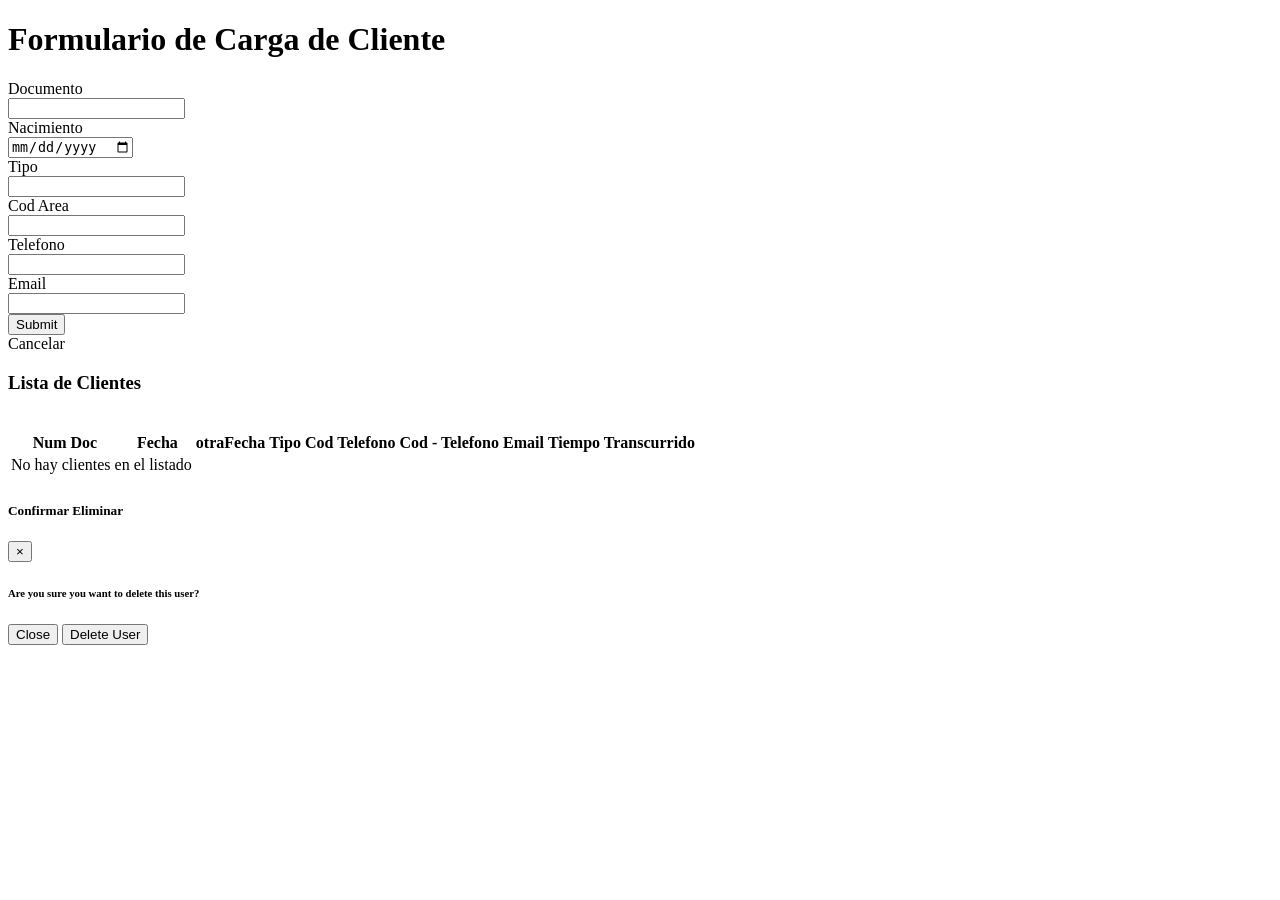
==== src/main/resources/templates/cliente.html @ 520c9242 "TP04 con BD MySQL Se comparte el trabajo 04 con los agregados para trabajar con MySQL Se incorpora J" ====
<!DOCTYPE html>
<html xmlns:th="http://www.thymeleaf.org">
<head>
<link th:rel="stylesheet" type="text/css" th:href="@{/css/miEstilo.css}">
<link th:rel="stylesheet" type="text/css" th:href="@{/webjars/bootstrap/4.5.0/css/bootstrap.min.css}">
<link th:rel="stylesheet"
	th:href="@{/webjars/font-awesome/5.11.2/css/all.css} " />
<meta charset="UTF-8">
<title>Insert title here</title>
</head>
<body>
	<div class="container">
		<div th:insert="layout/header :: header"></div>

		<h1>Formulario de Carga de Cliente</h1>
		
			<form id="formProducto" th:object="${unCliente}" th:action="${editMode}?@{/cliente/modificar}:@{/cliente/guardar}" method="post">
				<div class="form-group row">
					<label for="numdoc" class="col-sm-2 col-form-label">Documento</label>
					<div class="col-sm-10">
					<input type="number" id="numdoc" th:field="*{nroDocumento}" class="form-control"></div>
				</div>
				<div class="form-group row">
					<label for="fechanac" class="col-sm-2 col-form-label">Nacimiento</label>
					<div class="col-sm-10">
					<input type="date" id="fechanac" th:field="*{fechaNacimiento}" class="form-control"></div> 
				</div>
				<div class="form-group row">
					<label	for="tipo" class="col-sm-2 col-form-label">Tipo</label>
					<div class="col-sm-10">
					<input type="text" id="tipo" th:field="*{tipoDocumento}" class="form-control"></div>
				</div>
				<div class="form-group row">
				 	<label for="codigo" class="col-sm-2 col-form-label">Cod Area</label>
				 	<div class="col-sm-10">
				 	<input type="number" id="codigo" th:field="*{codigoAreaTelefono}" class="form-control"></div>
				</div>
				<div class="form-group row">
				 	<label	for="numtel" class="col-sm-2 col-form-label">Telefono</label>
				 	<div class="col-sm-10">
				 	<input type="number" id="numtel" th:field="*{numTelefono}" class="form-control"></div>
				</div>
				<div class="form-group row">
					<label for="email" class="col-sm-2 col-form-label">Email</label>
					<div class="col-sm-10">
					<input type="email" id="email" th:field="*{email}" class="col-sm-10 form-control">
				</div></div>
				<div>
				<div class="form-group row">
				<div class="col-sm-6">
				<input type="submit" class="btn btn-success btn-block"  th:value="${editMode}?'Modificar Cliente':'Crear Cliente'">
				</div>
				<div class="col-sm-6">				
				<a class="btn btn-secondary btn-block" th:href="@{'/cancelar'}">Cancelar</a>				
				</div>
				</div>
				
				</div>

			</form>
		
		<!-- ---------------------------------------------------------------- -->

		<h3>Lista de Clientes</h3>
		<br>
		<div class="table-responsive">
			<table class="table">
				<tr>
					<th class="columna">Num Doc</th>
					<th>Fecha</th>
					<th>otraFecha</th>
					<th>Tipo</th>
					<th>Cod</th>
					<th>Telefono</th>
					<th>Cod - Telefono</th>
					<th>Email</th>
					<th>Tiempo Transcurrido</th>
				</tr>
				<tr th:if="${clientes.empty}">
            		<td colspan="2"> No hay clientes en el listado </td>
        		</tr>
				<tr th:each="cli : ${clientes}">
					<td class="columna" th:text="${cli.nroDocumento}"></td>
					<td th:text="${cli.fechaNacimiento}"></td>
					<td	th:text="${#temporals.format(cli.fechaNacimiento,'dd/MM/yyyy')}"></td>
					<td th:text="${cli.tipoDocumento}"></td>
					<td th:text="${cli.codigoAreaTelefono}"></td>
					<td th:text="${cli.numTelefono}"></td>
					<td th:text="${cli.codigoAreaTelefono}+' - ' +${cli.numTelefono}"></td>
					<td th:text="${cli.email}"></td>
					<td><a th:href="@{'/cliente/editar/'+${cli.nroDocumento}}">
								<i class="far fa-edit fa-2x"></i></a>
						<a th:onclick="'javascript:confirmarEliminar(\''+${cli.nroDocumento}+'\');'"><i class="fa fa-trash-alt"></i></a>
				</tr>
			</table>
		</div>
		
		<!--Modal Eliminar--> 
							<div class="modal fade" id="modalEliminar" tabindex="-1" role="dialog" aria-labelledby="eliminarModal" aria-hidden="true">
								<div class="modal-dialog modal-dialog-centered" role="document">
									<div class="modal-content">
										<div class="modal-header">
											<h5 class="modal-title" id="eliminarModalTitulo">Confirmar Eliminar</h5>
											<button type="button" class="close" data-dismiss="modal" aria-label="Close">
												<span aria-hidden="true">&times;</span>
											</button>
										</div>
										<div class="modal-body"><h6>Are you sure you want to delete this user?</h6></div>
										<input type="hidden" id="identificadorUsuarioHiddenInput" name="userIdHiddenInput"/>
										<div class="modal-footer">
											<button type="button" class="btn btn-secondary"	data-dismiss="modal">Close</button>
											<button type="button" class="btn btn-primary" th:onclick="eliminarUsuario()">Delete User</button>
										</div>
									</div>
								</div>
							</div>
		
		<script type="text/javascript">
function confirmarEliminar(id){
	$('#modalEliminar').modal('show');
	$("#identificadorUsuarioHiddenInput").val(id);
}

function eliminarUsuario(){
	var id = $("#identificadorUsuarioHiddenInput").val();
    window.location = "eliminarCliente/"+id;
}
</script>
		<script th:src="@{/webjars/jquery/3.5.1/jquery.min.js}"
			type="text/javascript" src="webjars/jquery/3.5.1/jquery.min.js"></script>
		<script th:src="@{/webjars/popper.js/1.16.0/popper.min.js}"
			type="text/javascript" src="webjars/popper.js/1.16.0/popper.min.js"></script>
		<script th:src="@{/webjars/bootstrap/4.5.0/js/bootstrap.min.js}"
			type="text/javascript"
			src="webjars/bootstrap/4.5.0/js/bootstrap.min.js"></script>

		<div th:insert="layout/footer :: footer"></div>
	</div>
</body>
</html>
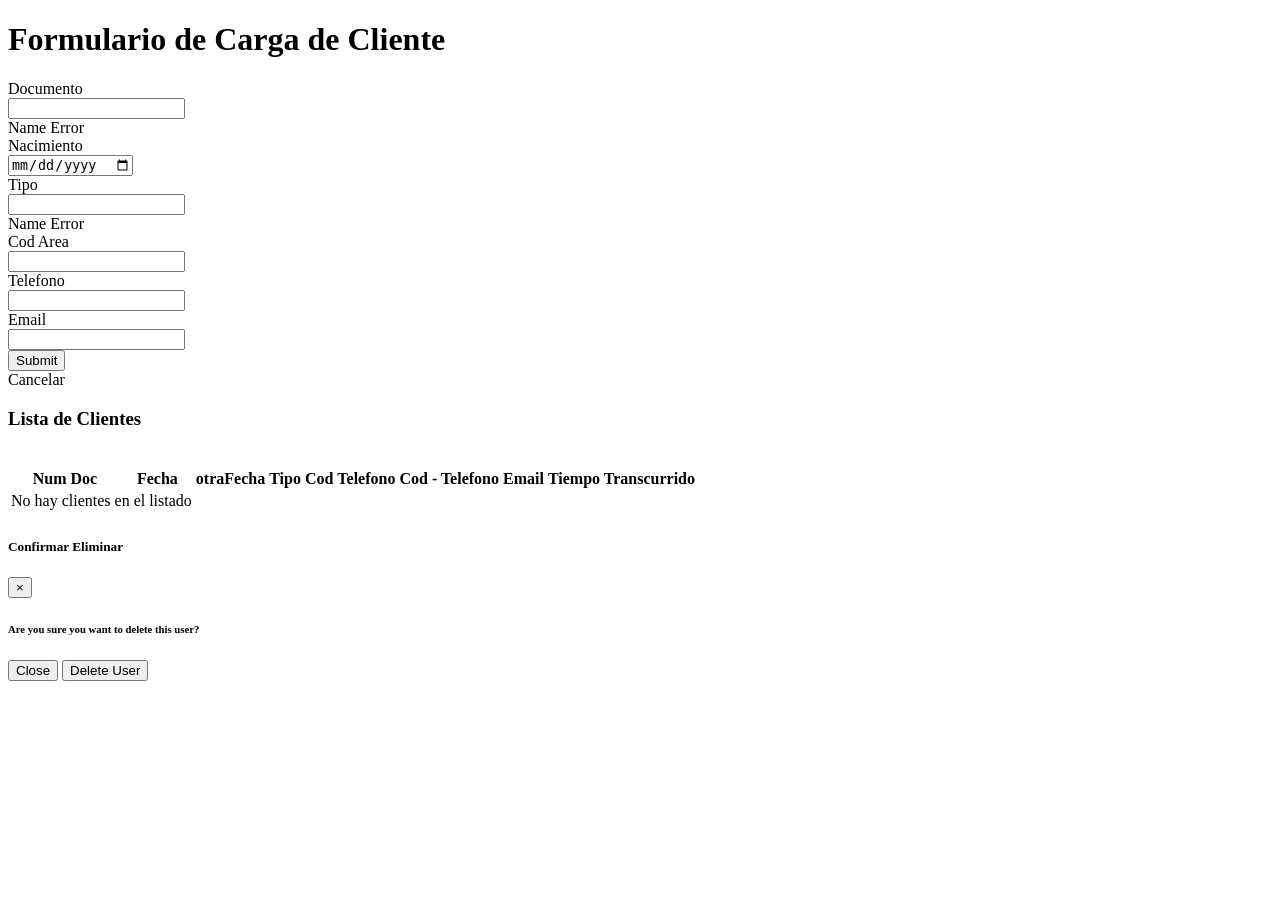
==== commit 13685fed: "Agregado ventana modal al listado de Clientes en card" ====
--- a/src/main/resources/templates/cliente.html
+++ b/src/main/resources/templates/cliente.html
@@ -18,7 +18,8 @@
 				<div class="form-group row">
 					<label for="numdoc" class="col-sm-2 col-form-label">Documento</label>
 					<div class="col-sm-10">
-					<input type="number" id="numdoc" th:field="*{nroDocumento}" class="form-control"></div>
+					<input type="number" id="numdoc" th:field="*{nroDocumento}" class="form-control">
+					<div class="alert alert-danger" th:if="${#fields.hasErrors('nroDocumento')}" th:errors="*{nroDocumento}">Name	Error</div></div>
 				</div>
 				<div class="form-group row">
 					<label for="fechanac" class="col-sm-2 col-form-label">Nacimiento</label>
@@ -28,7 +29,8 @@
 				<div class="form-group row">
 					<label	for="tipo" class="col-sm-2 col-form-label">Tipo</label>
 					<div class="col-sm-10">
-					<input type="text" id="tipo" th:field="*{tipoDocumento}" class="form-control"></div>
+					<input type="text" id="tipo" th:field="*{tipoDocumento}" class="form-control">
+					<div class="alert alert-danger" th:if="${#fields.hasErrors('tipoDocumento')}" th:errors="*{tipoDocumento}">Name	Error</div></div>
 				</div>
 				<div class="form-group row">
 				 	<label for="codigo" class="col-sm-2 col-form-label">Cod Area</label>
